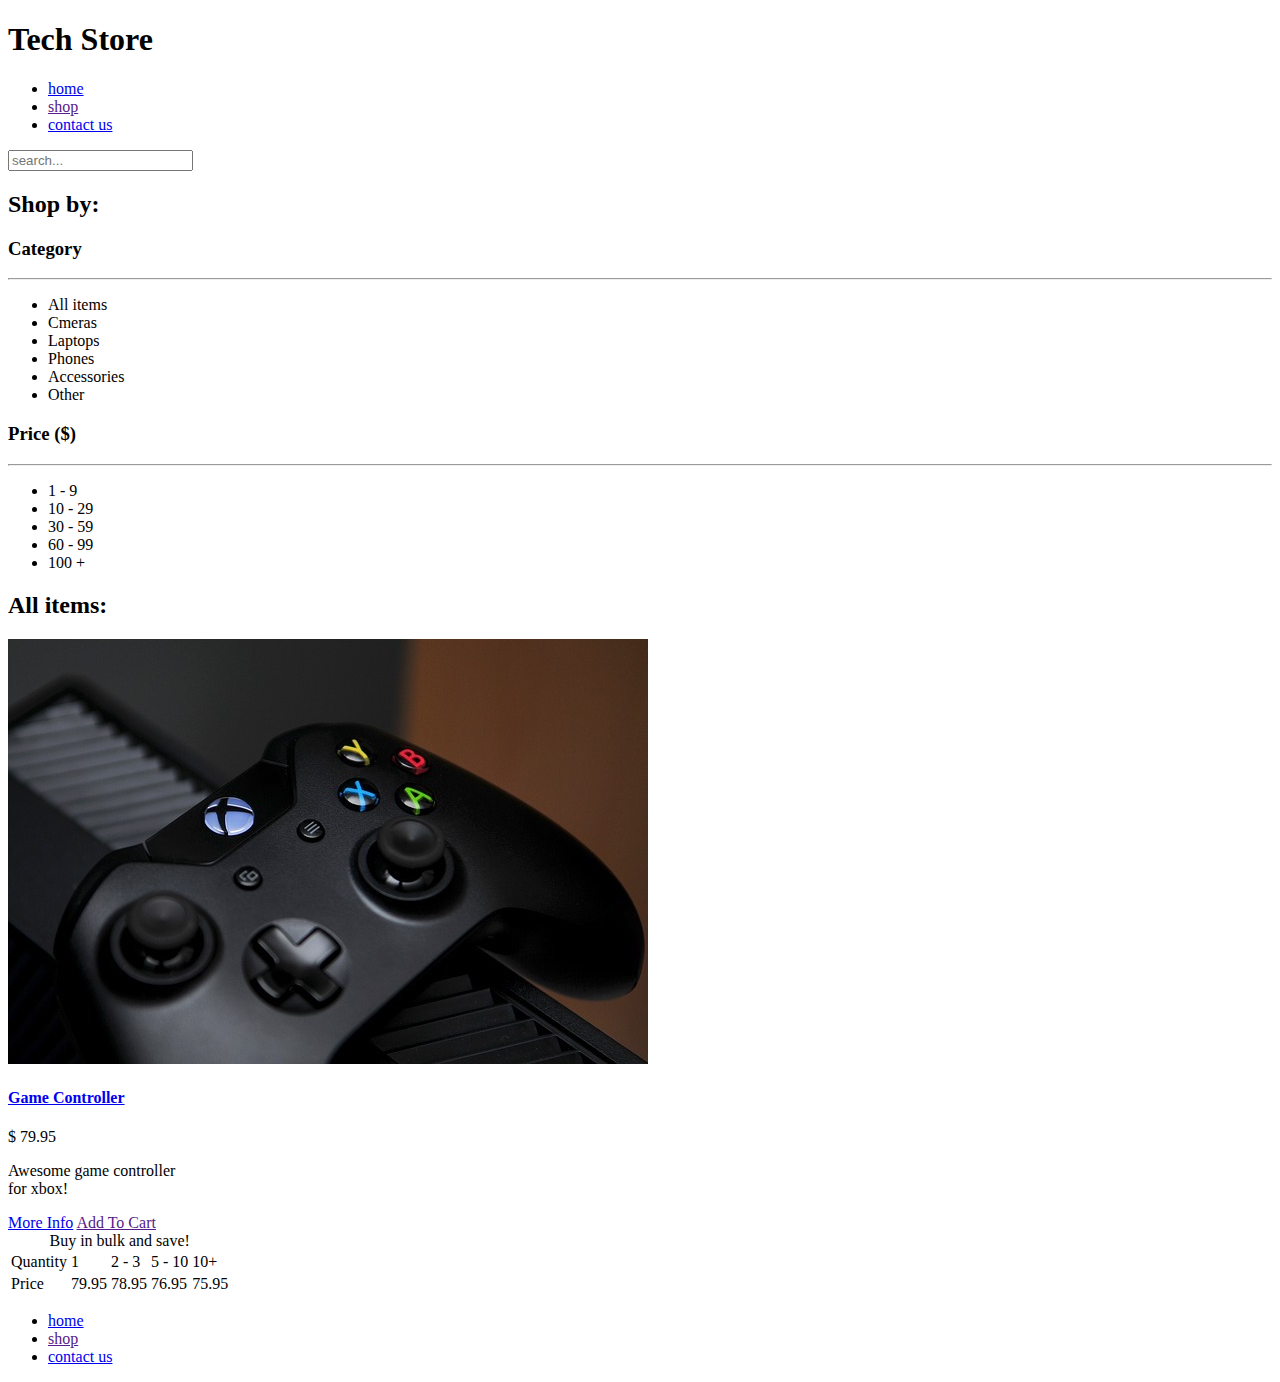
==== product-detail.html @ ecdfcd22 "HTML" ====
<!DOCTYPE html>
<html lang="en">
  <head>
    <meta charset="UTF-8" />
    <title>Tech Store: Product Detail</title>
  </head>
  <body>
    <!--
      TODO:
      1/ Create shop.html page
      2/ Add CSS styling
    -->
    <header>
      <h1>Tech Store</h1>
      <nav>
        <ul>
          <li><a href="index.html">home</a></li>
          <li><a href="">shop</a></li>
          <li><a href="contact.html">contact us</a></li>
        </ul>
      </nav>
      <input type="search" placeholder="search..." />
    </header>
    <aside>
      <h2>Shop by:</h2>
      <section>
        <h3>Category</h3>
        <hr />
        <ul>
          <li>All items</li>
          <li>Cmeras</li>
          <li>Laptops</li>
          <li>Phones</li>
          <li>Accessories</li>
          <li>Other</li>
        </ul>
      </section>
      <section>
        <h3>Price <span>($)</span></h3>
        <hr />
        <ul>
          <li>1 - 9</li>
          <li>10 - 29</li>
          <li>30 - 59</li>
          <li>60 - 99</li>
          <li>100 +</li>
        </ul>
      </section>
    </aside>
    <main>
      <h2>All items:</h2>
      <div>
        <a href="product-detail.html">
          <img src="images/controller.jpg" alt="game controller picture" />
        </a>
        <h4><a href="product-detail.html">Game Controller</a></h4>
        <p>$ 79.95</p>
        <p>
          Awesome game controller<br />
          for xbox!
        </p>
        <a href="product-detail.html">More Info</a>
        <a href="">Add To Cart</a>
      </div>
      <table>
        <caption>
          Buy in bulk and save!
        </caption>
        <thead>
          <tr>
            <td>Quantity</td>
            <td>1</td>
            <td>2 - 3</td>
            <td>5 - 10</td>
            <td>10+</td>
          </tr>
        </thead>
        <tbody>
          <tr>
            <td>Price</td>
            <td>79.95</td>
            <td>78.95</td>
            <td>76.95</td>
            <td>75.95</td>
          </tr>
        </tbody>
      </table>
    </main>
    <footer>
      <nav>
        <ul>
          <li><a href="index.html">home</a></li>
          <li><a href="">shop</a></li>
          <li><a href="contact.html">contact us</a></li>
        </ul>
      </nav>
    </footer>
  </body>
</html>
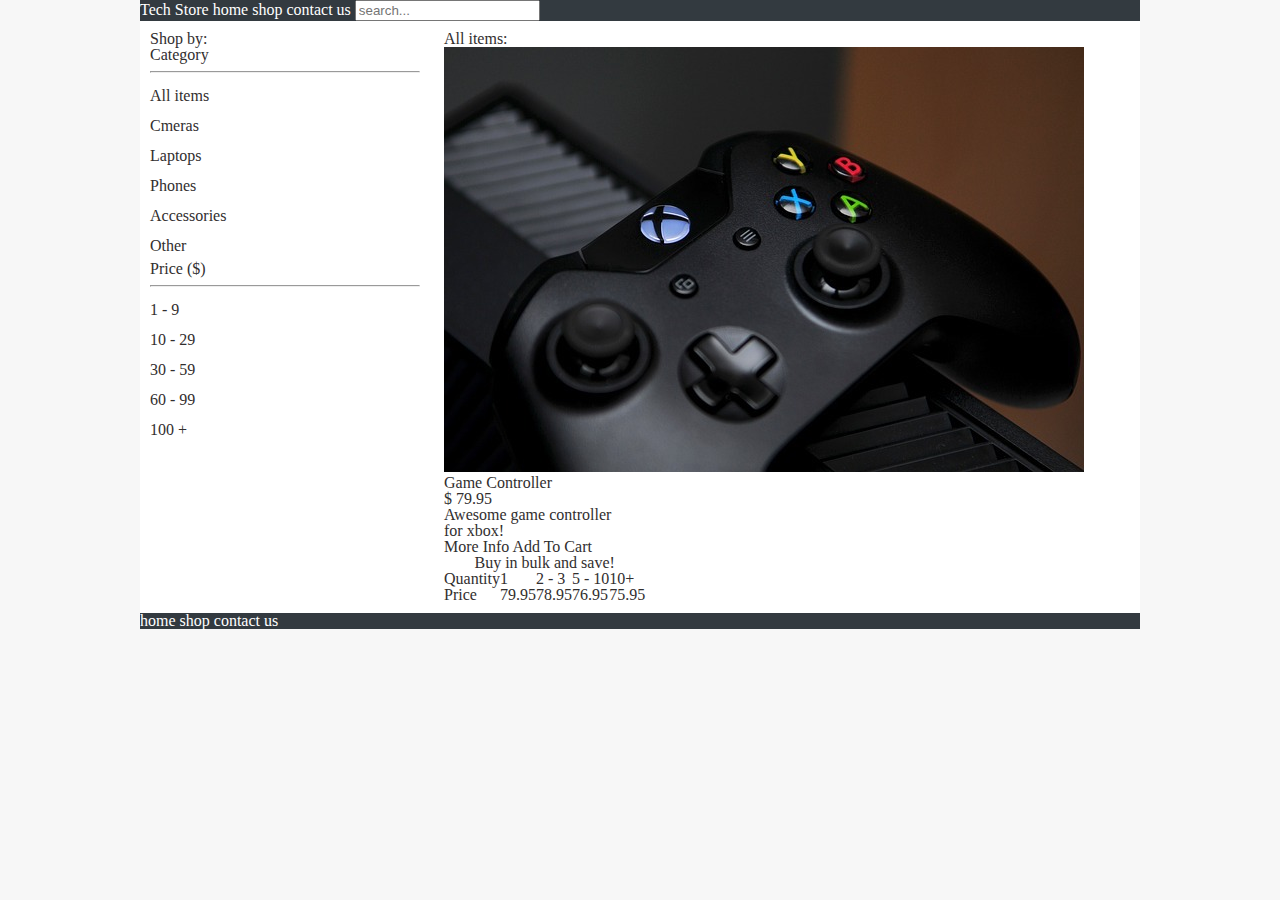
==== commit 8bbf887d: "css styling" ====
--- a/product-detail.html
+++ b/product-detail.html
@@ -3,6 +3,7 @@
   <head>
     <meta charset="UTF-8" />
     <title>Tech Store: Product Detail</title>
+    <link rel="stylesheet" href="css/styles.css" />
   </head>
   <body>
     <!--
--- a/css/styles.css
+++ b/css/styles.css
@@ -0,0 +1,31 @@
+@import url("reset.css");
+@import url("header.css");
+@import url("main.css");
+@import url("side-bar.css");
+@import url("footer.css");
+
+html {
+  background-color: #f7f7f7;
+}
+
+body {
+  background-color: white;
+  max-width: 1000px;
+  margin: 0 auto;
+  color: rgb(49, 46, 46);
+}
+
+header,
+footer {
+  background-color: #333a40;
+  color: white;
+}
+
+a {
+  text-decoration: none;
+  color: inherit; /*inherit 속성은 부모의 color를 따라가게 된다.*/
+}
+
+a:hover {
+  color: #0e69e9;
+}
